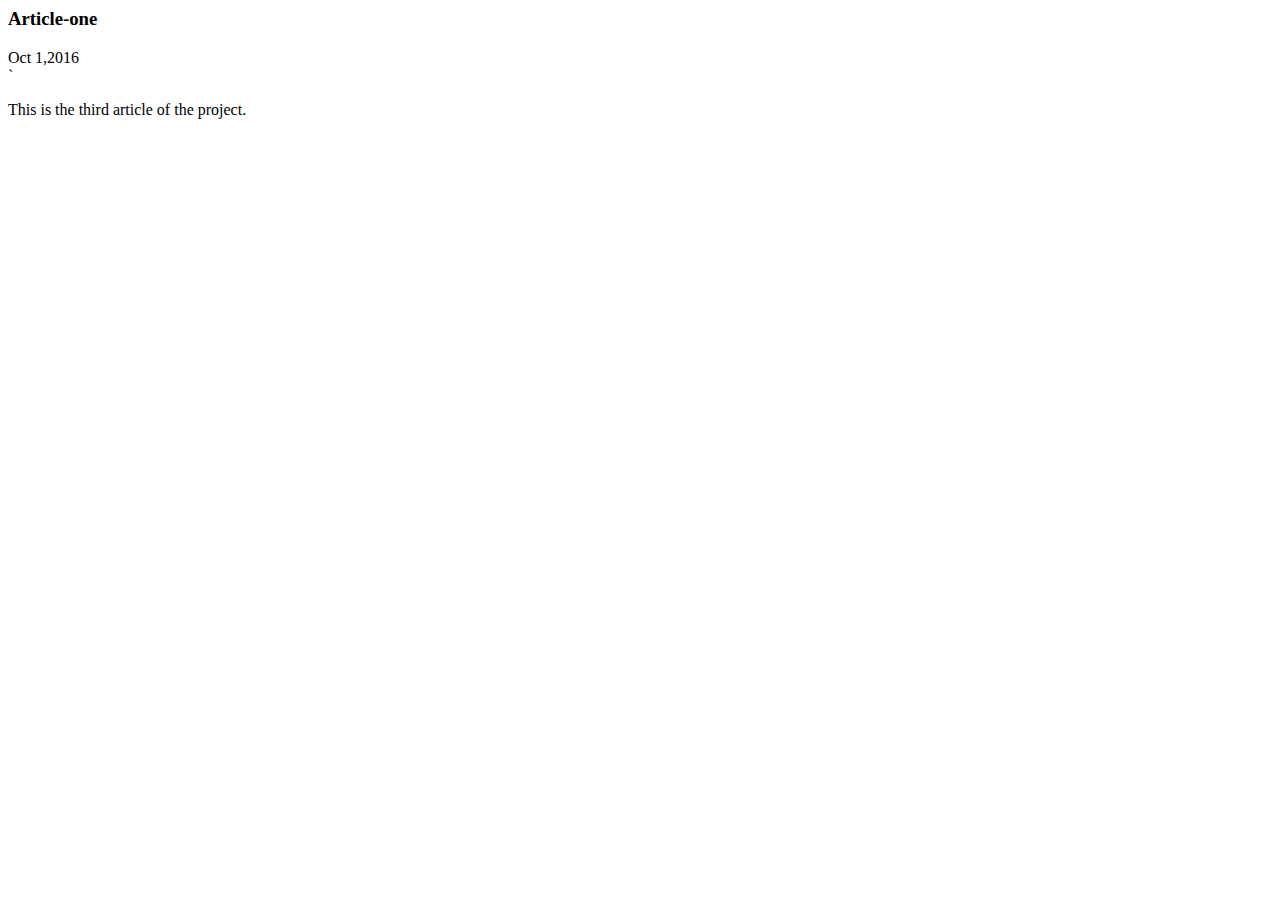
==== ui/article-three.html @ 42e699f8 "Create article-three.html" ====
<html>
    <head>
        <title>aswathybabu</title>
    </head>
    <body>
        <div>
            <a href='/home'></a>
            </div>
            <h3>
            Article-one
        </h3>
    
        <div>
            Oct 1,2016
        </div>
`<div>
   
    <p>
        This is the third article of the project.
     
    </p>
</div>
    </body>
</html>
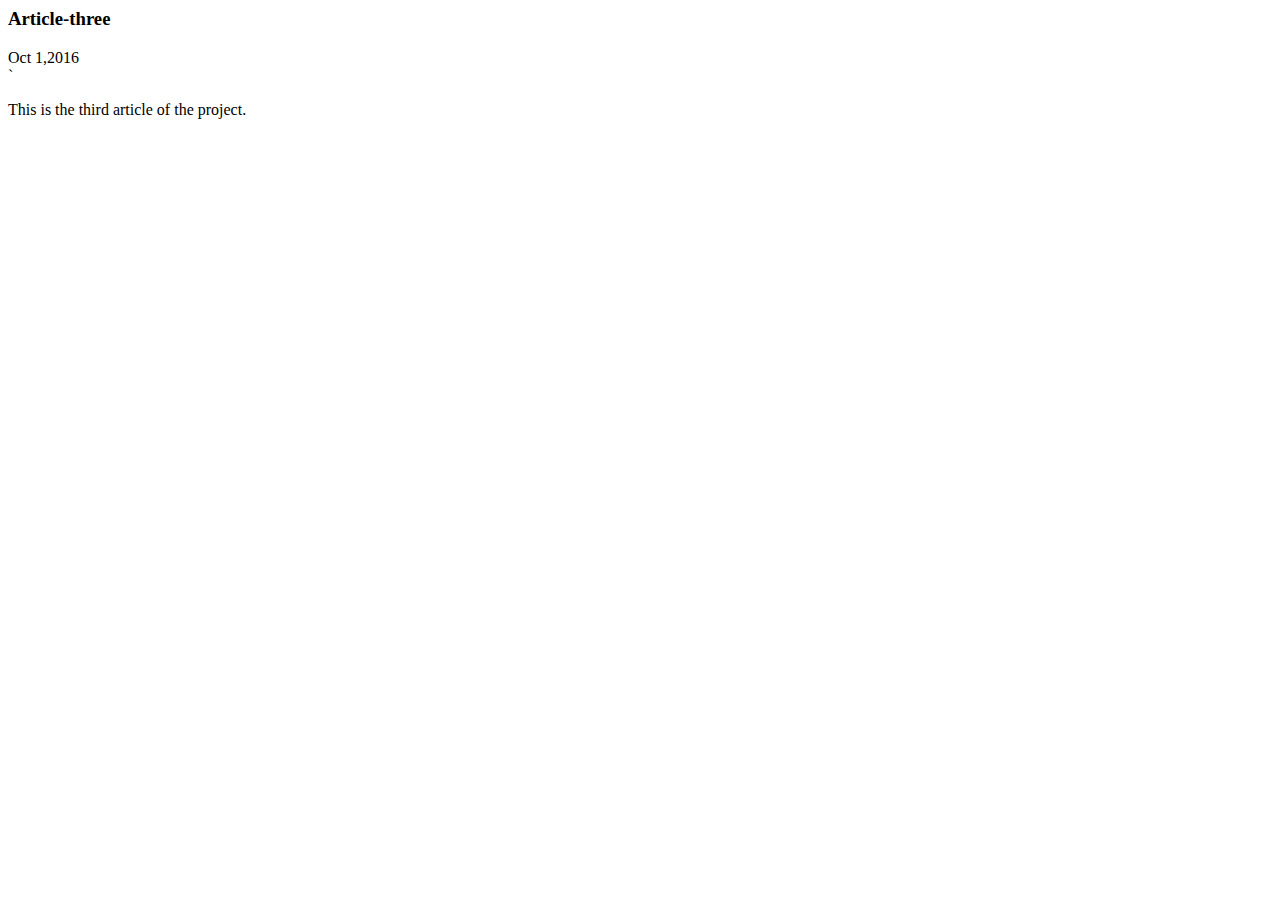
==== commit 4e8682e5: "Update article-three.html" ====
--- a/ui/article-three.html
+++ b/ui/article-three.html
@@ -7,7 +7,7 @@
             <a href='/home'></a>
             </div>
             <h3>
-            Article-one
+            Article-three
         </h3>
     
         <div>
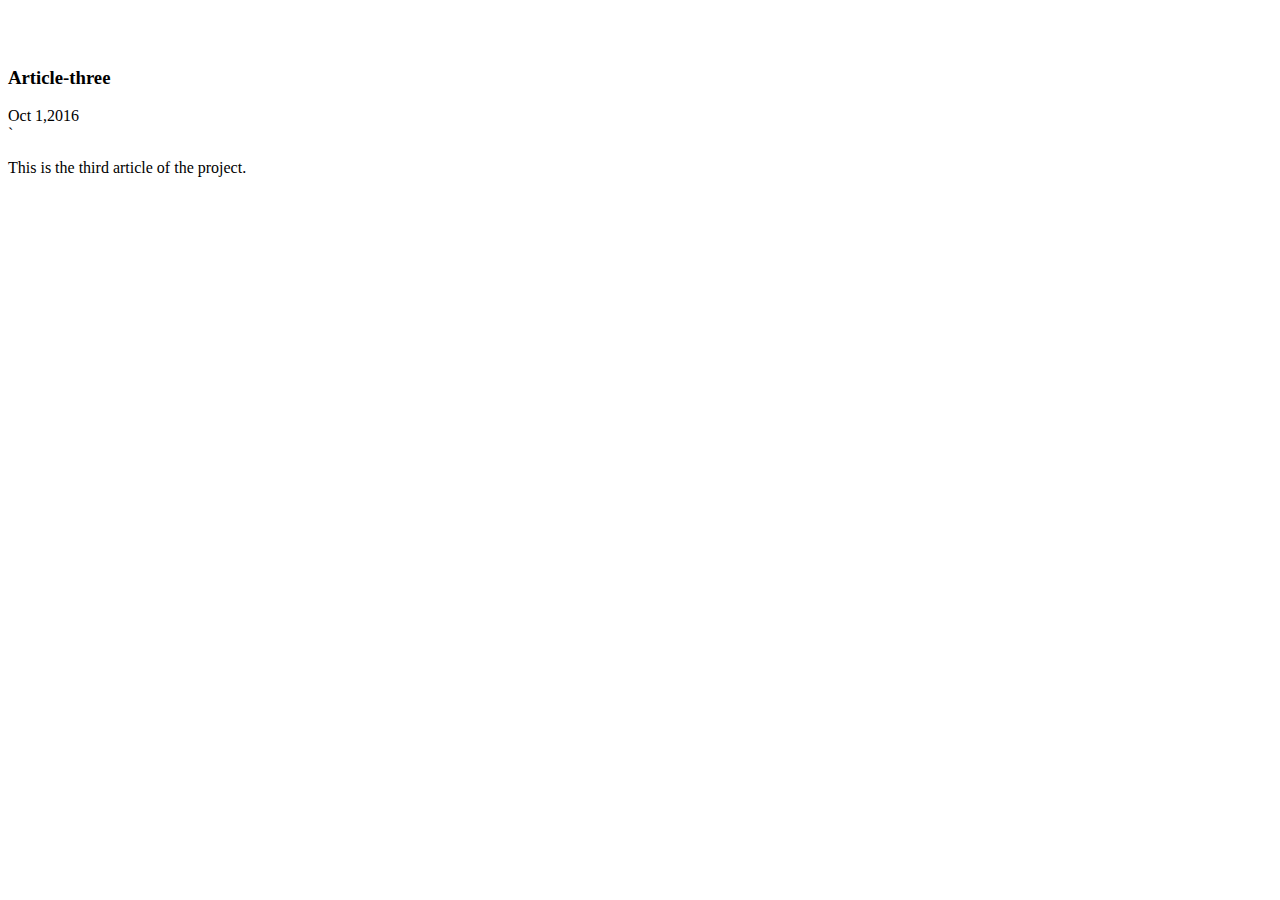
==== commit 740e3e53: "[imad-console] Updates ui/article-three.html" ====
--- a/ui/article-three.html
+++ b/ui/article-three.html
@@ -1,9 +1,24 @@
 <html>
     <head>
         <title>aswathybabu</title>
-    </head>
-    <body>
-        <div>
+        
+     <style>
+    .container
+    {
+        max-width: 500px;
+        margin:0 auto;
+        color: #ffc0d7;;
+        font-family: cursive;
+    padding-bottom: 20px;
+    padding-left: 20px;
+    padding-right: 10px;
+    padding-top: 20px;
+}
+    }
+        </style>
+      </head>  
+         <body>
+             <div class="container">
             <a href='/home'></a>
             </div>
             <h3>
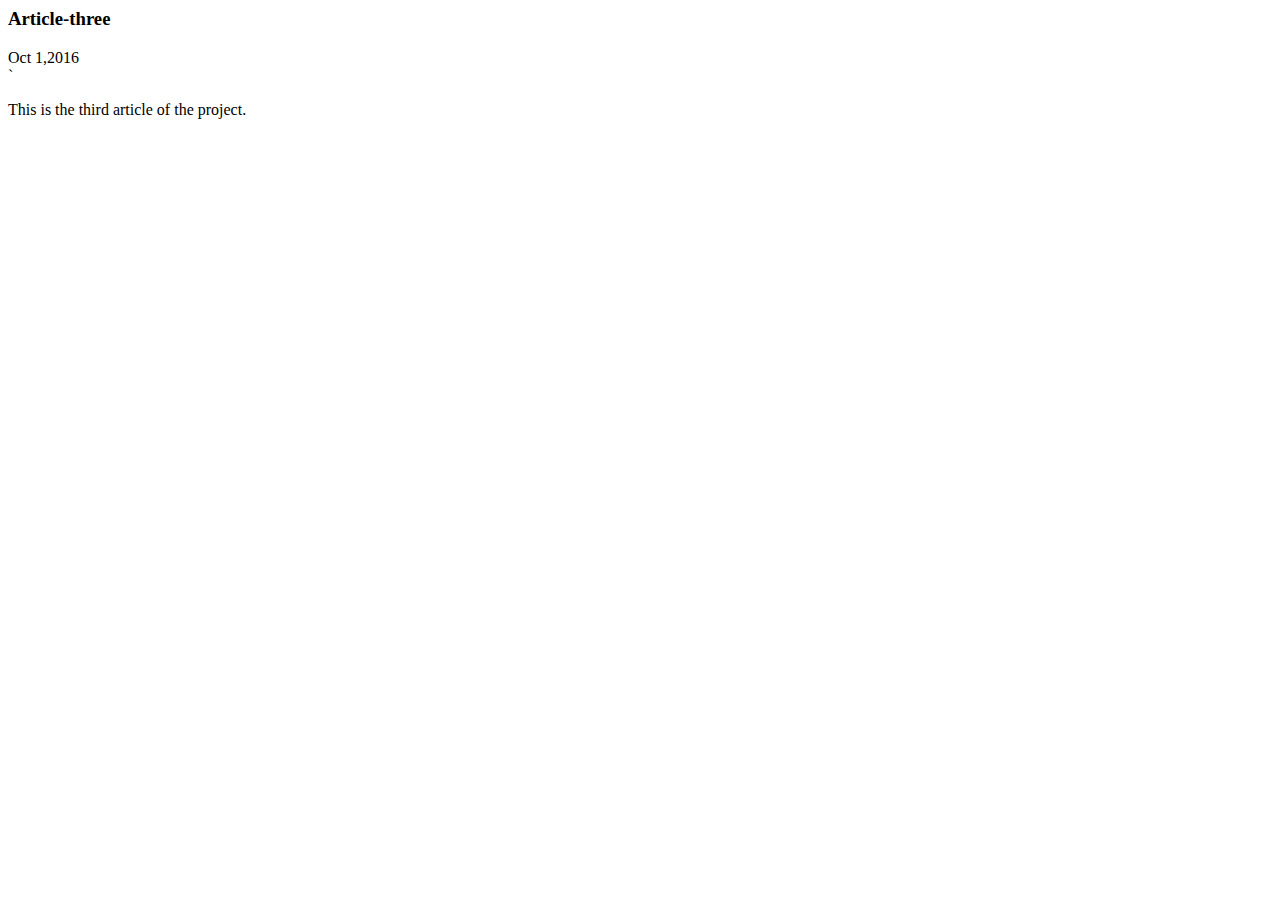
==== commit f3787ac5: "[imad-console] Updates ui/article-three.html" ====
--- a/ui/article-three.html
+++ b/ui/article-three.html
@@ -1,21 +1,8 @@
 <html>
     <head>
         <title>aswathybabu</title>
-        
-     <style>
-    .container
-    {
-        max-width: 500px;
-        margin:0 auto;
-        color: #ffc0d7;;
-        font-family: cursive;
-    padding-bottom: 20px;
-    padding-left: 20px;
-    padding-right: 10px;
-    padding-top: 20px;
-}
-    }
-        </style>
+     
+    
       </head>  
          <body>
              <div class="container">
